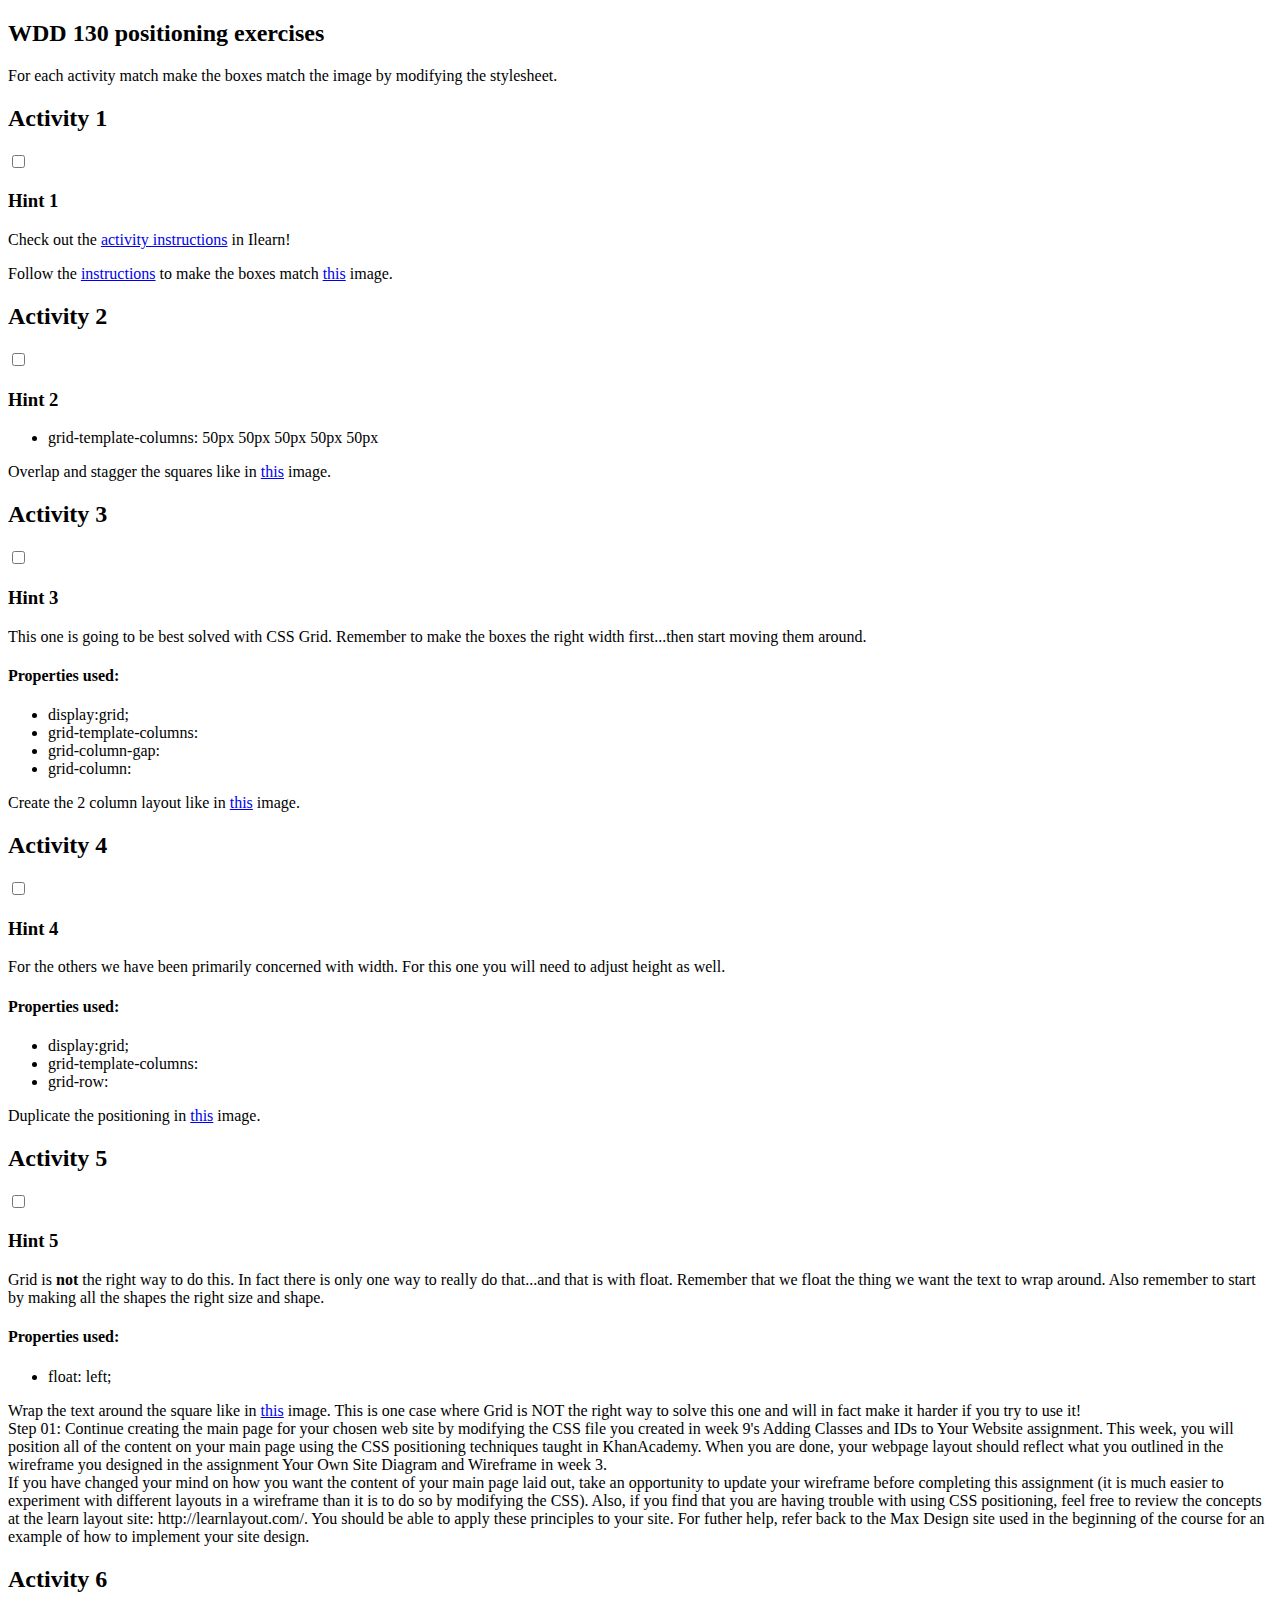
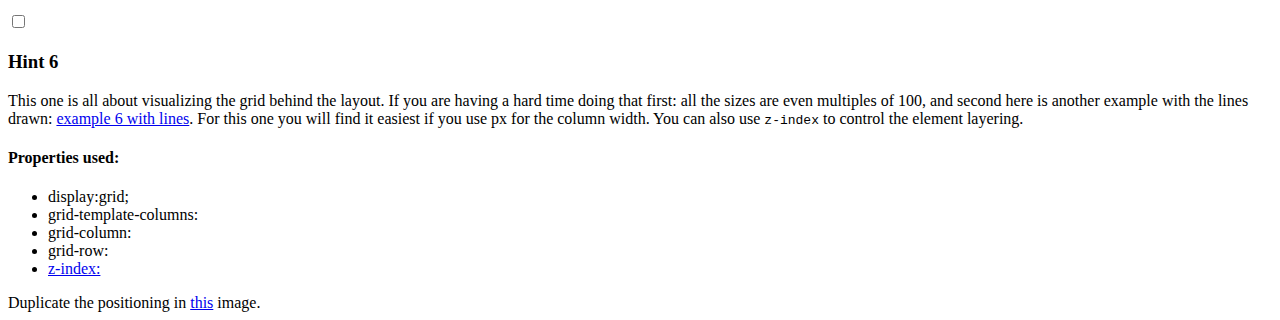
==== positioning/index.html @ 18d0e31f "hiiii" ====
<!DOCTYPE html>
<html lang="en">
  <head>
    <!-- HTML - Name: positioning.html -->
    <title>Positioning Activity</title>
    <link rel="stylesheet" type="text/css" href="positionstyles.css" />
  </head>
  <body>
    <div class="activity">
      <h2>WDD 130 positioning exercises</h2>
      For each activity match make the boxes match the image by modifying the stylesheet.</div>
    <div class="activity">
      <h2>Activity 1</h2>
      <section class="hint"><input type="checkbox" ><i></i> <h3>Hint 1</h3><div><p>Check out the <a href="https://byui-wdd.github.io/wdd130/activities/w06-css-positioning.html" target="_blank">activity instructions</a> in Ilearn!</p></div></section>
      <p>Follow the <a href="https://byui-wdd.github.io/wdd130/activities/w06-css-positioning.html" target="_blank">instructions</a> to make the boxes match  <a href="https://byui-wdd.github.io/wdd130/images/example1.png" target="_blank">this</a> image.</p>
      <div class="content1" >
        <div class="red1" ></div>
        <div class="green1" ></div>
        <div class="green1" ></div>
        <div class="yellow1"></div>
        <div class="yellow1"></div>
        <div class="blue1"></div>
      </div>
    </div>
    <div class="activity">
      <h2>Activity 2</h2>
      <section class="hint"><input type="checkbox" > <h3>Hint 2</h3><i></i><div>
      <ul>
      <li>grid-template-columns: 50px 50px 50px 50px 50px </li></ul></div></section>
      <p>Overlap and stagger the squares like in <a href="https://byui-wdd.github.io/wdd130/images/example2.png" target="_blank">this</a> image.</p>
      <div class="content2" >
        <div class="red2" ></div>
        <div class="green2" ></div>
        <div class="yellow2"></div>
        <div class="blue2"></div>
      </div>
    </div>
    <div class="activity">
      <h2>Activity 3</h2>
      <section class="hint"><input type="checkbox" > <h3>Hint 3</h3><i></i><div><p>This one is going to be best solved with CSS Grid. Remember to make the boxes the right width first...then start moving them around. </p><h4>Properties used:</h4><ul><li>display:grid;</li><li>grid-template-columns:</li><li>grid-column-gap:</li>
        <li>grid-column:</li>  </ul></div></section>
      Create the 2 column layout like in <a href="https://byui-wdd.github.io/wdd130/images/example3.png" target="_blank">this</a>  image.
      <div class="content3" >
        <div class="red3" ></div>
        <div class="green3" ></div>
        <div class="yellow3"></div>
        <div class="blue3"></div>
      </div>
    </div>
    <div class="activity">
      <h2>Activity 4</h2>
      <section class="hint"><input type="checkbox" > <h3>Hint 4</h3><i></i><div><p>For the others we have been primarily concerned with width. For this one you will need to adjust height as well. </p><h4>Properties used:</h4><ul><li>display:grid;</li><li>grid-template-columns:</li><li>grid-row:</li></ul></div></section>
      Duplicate the positioning in <a href="https://byui-wdd.github.io/wdd130/images/example4.png" target="_blank">this</a> image. 
      <div class="content4" >
        <div class="red4" ></div>
        <div class="green4" ></div>
        <div class="yellow4"></div>
        <div class="blue4"></div>
      </div>
    </div>

    <div class="activity">
      <h2>Activity 5</h2>
      <section class="hint"><input type="checkbox" > <h3>Hint 5</h3><i></i><div><p>Grid is <strong>not</strong> the right way to do this.  In fact there is only one way to really do that...and that is with float. Remember that we float the thing we want the text to wrap around.  Also remember to start by making all the shapes the right size and shape.</p><h4>Properties used:</h4><ul><li>float: left;</li></ul></div></section>
      Wrap the text around the square like in <a href="https://byui-wdd.github.io/wdd130/images/example5.png" target="_blank">this</a> image. This is one case where Grid is NOT the right way to solve this one and will in fact make it harder if you try to use it!
      <div class="content5" >
        <div class="red5" ></div>
        <div class="green5" ></div>
        <div class="yellow5">Step 01: Continue creating the main page for your chosen web site by modifying the CSS file you created in week 9's Adding Classes and IDs to Your Website assignment. This week, you will position all of the content on your main page using the CSS positioning techniques taught in KhanAcademy. When you are done, your webpage layout should reflect what you outlined in the wireframe you designed in the assignment Your Own Site Diagram and Wireframe in week 3. <br />
          If you have changed your mind on how you want the content of your main page laid out, take an opportunity to update your wireframe before completing this assignment (it is much easier to experiment with different layouts in a wireframe than it is to do so by modifying the CSS). Also, if you find that you are having trouble with using CSS positioning, feel free to review the concepts at the learn layout site: http://learnlayout.com/. You should be able to apply these principles to your site. For futher help, refer back to the Max Design site used in the beginning of the course for an example of how to implement your site design.</div>
        <div class="blue5"></div>
      </div>
    </div>
    <div class="activity">
      <h2>Activity 6</h2>
      <section class="hint"><input type="checkbox" > <h3>Hint 6</h3><i></i><div><p>This one is all about visualizing the grid behind the layout. If you are having a hard time doing that first: all the sizes are even multiples of 100, and second here is another example with the lines drawn: <a href="https://byui-wdd.github.io/wdd130/images/example6-hint.png" target="_blank">example 6 with lines</a>. For this one you will find it easiest if you use px for the column width. You can also use <kbd>z-index</kbd> to control the element layering.    </p><h4>Properties used:</h4><ul><li>display:grid;</li><li>grid-template-columns:</li><li>grid-column:</li><li>grid-row:</li><li><a href="https://www.w3schools.com/cssref/pr_pos_z-index.asp" target="_blank">z-index:</a></li></ul></div></section>
      Duplicate the positioning in <a href="https://byui-wdd.github.io/wdd130/images/example6.png" target="_blank">this</a> image.
      <div class="content6" >
        <div class="red6" ></div>
        <div class="green6" ></div>
        <div class="yellow6"></div>
        <div class="blue6"></div>
      </div>
    </div>
  </body>
</html>
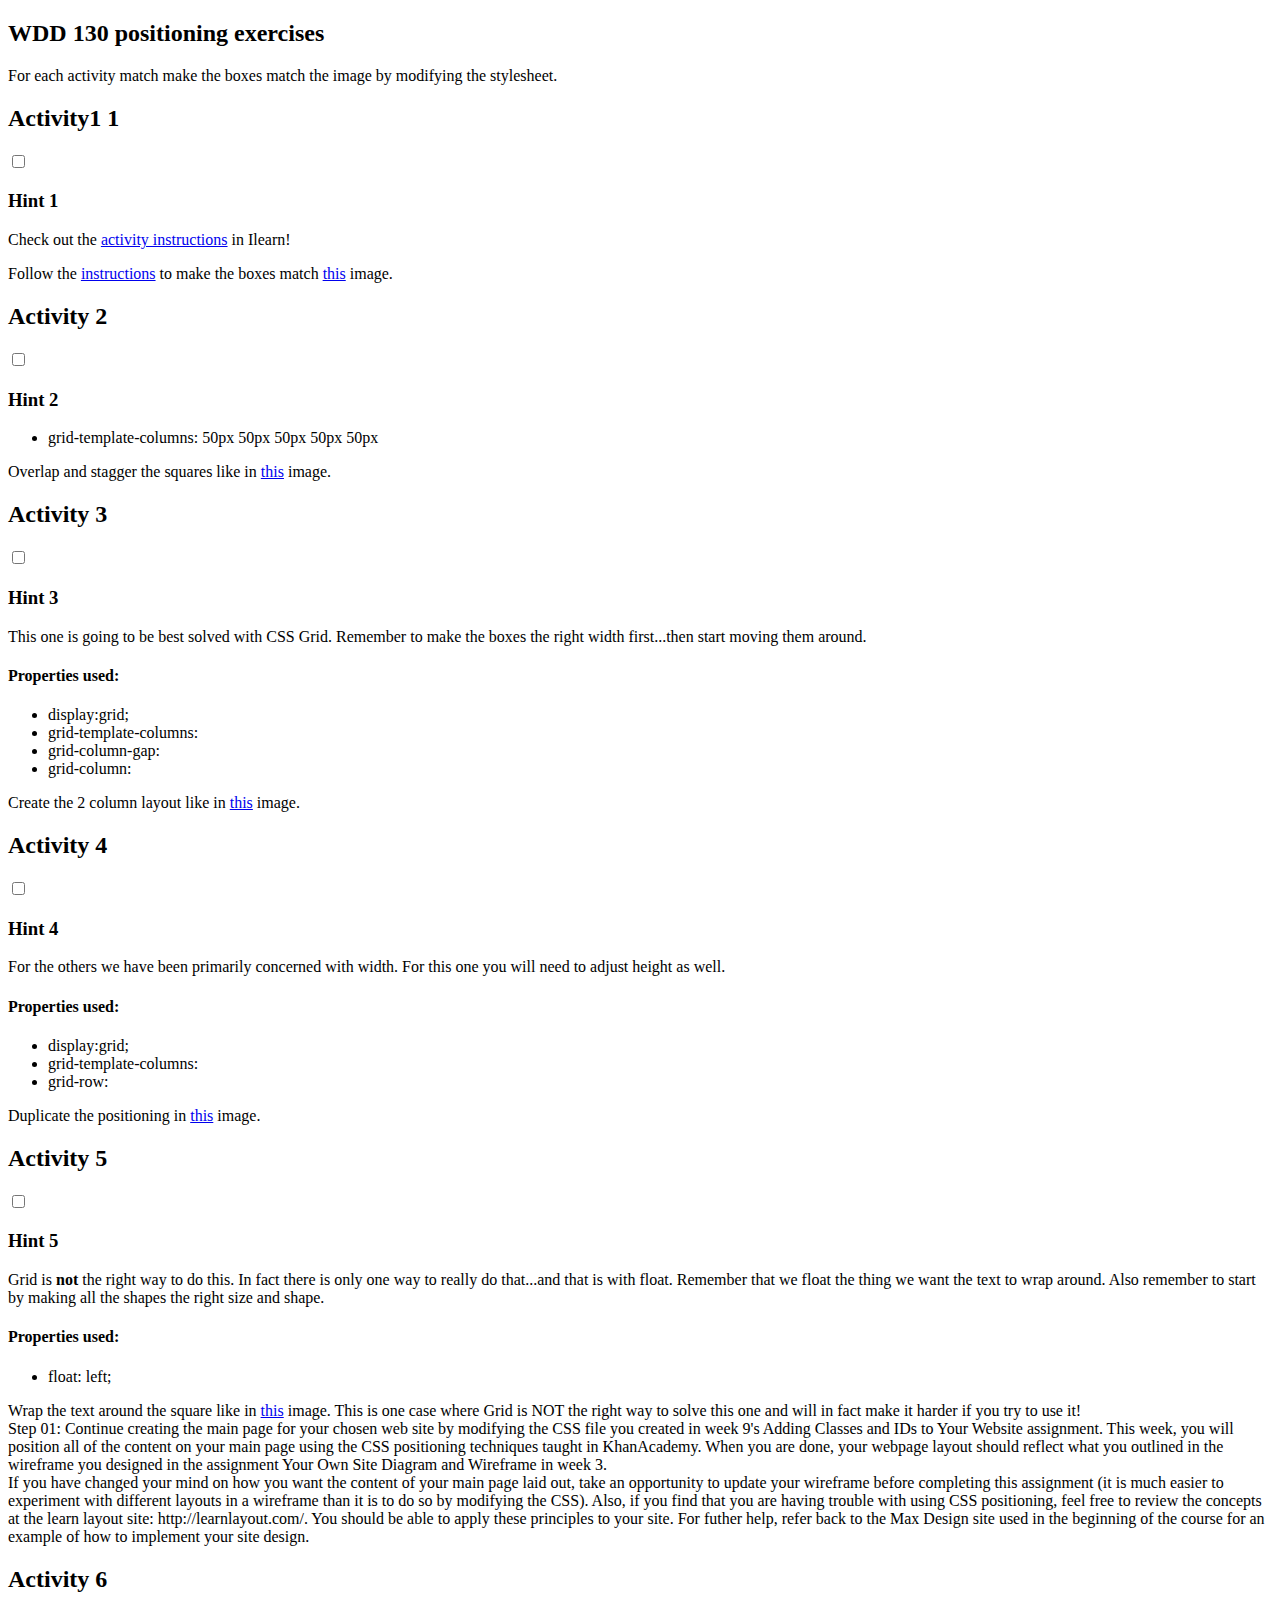
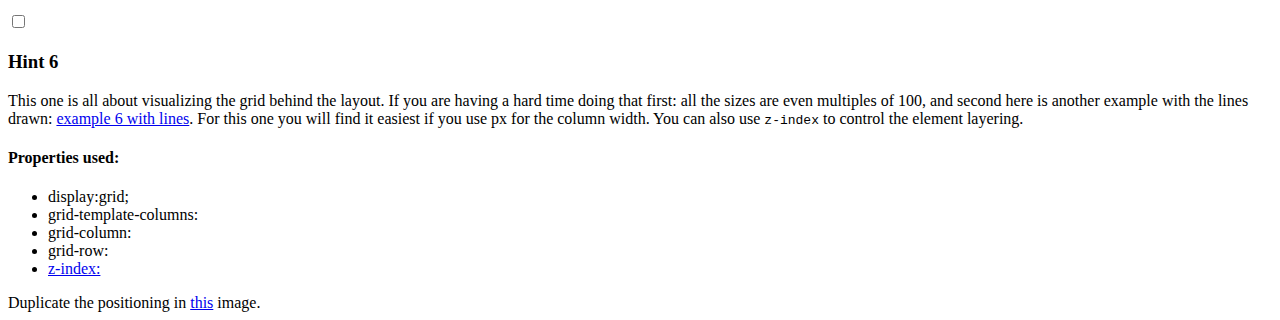
==== commit bd4d501b: "ccccc" ====
--- a/positioning/index.html
+++ b/positioning/index.html
@@ -10,7 +10,7 @@
       <h2>WDD 130 positioning exercises</h2>
       For each activity match make the boxes match the image by modifying the stylesheet.</div>
     <div class="activity">
-      <h2>Activity 1</h2>
+      <h2>Activity1 1</h2>
       <section class="hint"><input type="checkbox" ><i></i> <h3>Hint 1</h3><div><p>Check out the <a href="https://byui-wdd.github.io/wdd130/activities/w06-css-positioning.html" target="_blank">activity instructions</a> in Ilearn!</p></div></section>
       <p>Follow the <a href="https://byui-wdd.github.io/wdd130/activities/w06-css-positioning.html" target="_blank">instructions</a> to make the boxes match  <a href="https://byui-wdd.github.io/wdd130/images/example1.png" target="_blank">this</a> image.</p>
       <div class="content1" >
